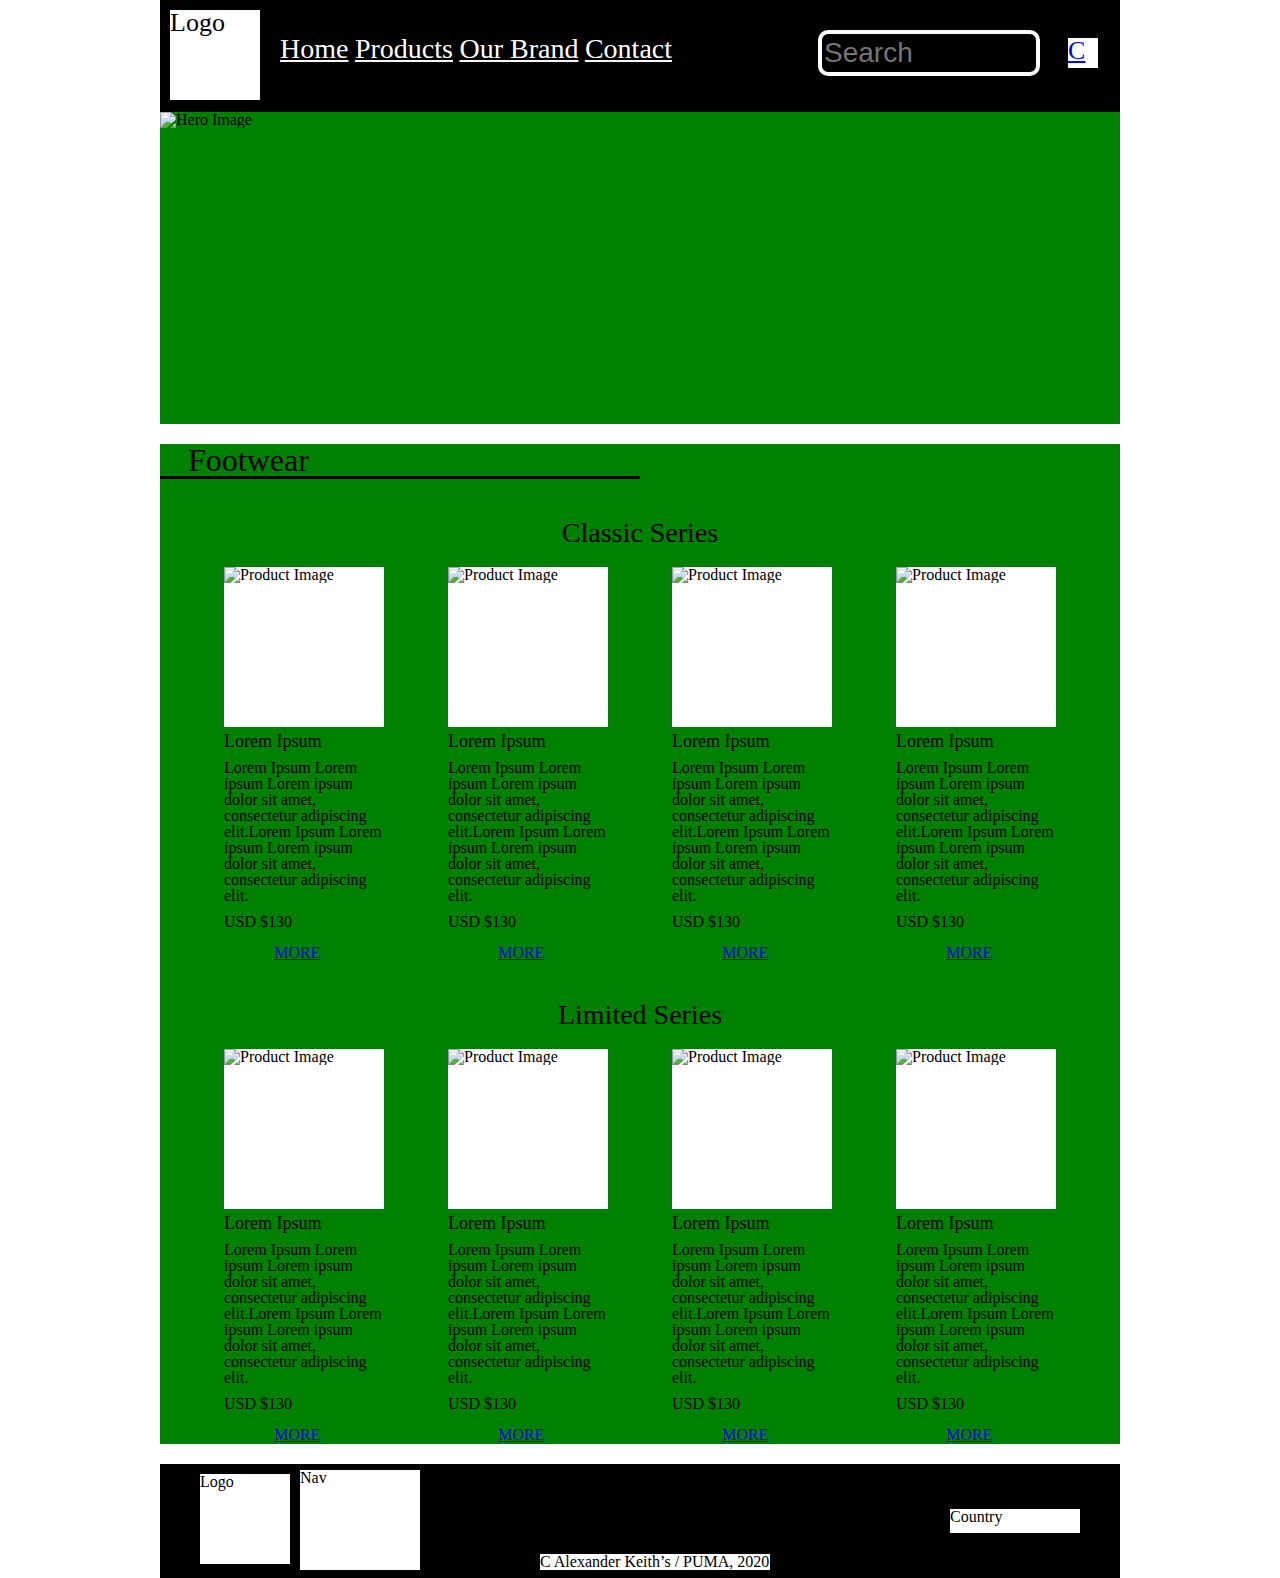
==== products.html @ 8216c62e "Merge pull request #2 from OverlandMeat96/dev.gAve.creatingWireframe" ====
<!DOCTYPE html>
<html>
<head>
	<meta charset="UTF-8">
	<title>Products</title>
	<link href="css/reset.css" rel="stylesheet" type="text/css" media="screen">
	<link href="css/main.css" rel="stylesheet" type="text/css" media="screen">
</head>
<body>
	<div id="siteContainer">
		<main>


			<header class="mainHeader">
				<h2 class="hidden">Main Header</h2>
				<div class="logoHeader">Logo</div>
				<nav class="mainNav">
					<h2 class="hidden">Main Nav</h2>
					<ul>
                    	<li><a href="index.html">Home</a></li>  
                    	<li><a href="#">Products</a></li>
                    	<li><a href="#">Our Brand</a></li>
                    	<li><a href="#">Contact</a></li> 
                	</ul>
                </nav>
				<form id="searchBar" action="form.php" method="post"> 
                    <input type="text" required size="26" placeholder="Search">    
                </form>
                <ul>
					<li class="shoppingCart"><a href="#"> C </a></li>
				</ul>
			</header>


			<section class="heroImg">
				<img src="images/index/Hero_Image.jpg" alt="Hero Image">
			</section>


			<section class="footwear">
				<h2>Footwear</h2>
				<div class="lineDivider"></div>
				<h3>Classic Series</h3>
				<section class="series">
					<section> <!-- Start Product Box -->
						<div class="shoeimg">
							<img src="images/index/product_image.jpg" alt="Product Image">
						</div>
						<h4>Lorem Ipsum</h4>
						<p class="prdctinfo">Lorem Ipsum Lorem ipsum Lorem ipsum dolor sit amet, consectetur adipiscing elit.Lorem Ipsum Lorem ipsum Lorem ipsum dolor sit amet, consectetur adipiscing elit.</p>
						<p>USD $130</p>
						<ul>
							<li class="prdctBtn"><a href="#"> MORE </a></li>
						</ul>
					</section>
					<section> <!-- Start Product Box -->
						<div class="shoeimg">
							<img src="images/index/product_image.jpg" alt="Product Image">
						</div>
						<h4>Lorem Ipsum</h4>
						<p class="prdctinfo">Lorem Ipsum Lorem ipsum Lorem ipsum dolor sit amet, consectetur adipiscing elit.Lorem Ipsum Lorem ipsum Lorem ipsum dolor sit amet, consectetur adipiscing elit.</p>
						<p>USD $130</p>
						<ul>
							<li class="prdctBtn"><a href="#"> MORE </a></li>
						</ul>
					</section>
					<section> <!-- Start Product Box -->
						<div class="shoeimg">
							<img src="images/index/product_image.jpg" alt="Product Image">
						</div>
						<h4>Lorem Ipsum</h4>
						<p class="prdctinfo">Lorem Ipsum Lorem ipsum Lorem ipsum dolor sit amet, consectetur adipiscing elit.Lorem Ipsum Lorem ipsum Lorem ipsum dolor sit amet, consectetur adipiscing elit.</p>
						<p>USD $130</p>
						<ul>
							<li class="prdctBtn"><a href="#"> MORE </a></li>
						</ul>
					</section>
					<section> <!-- Start Product Box -->
						<div class="shoeimg">
							<img src="images/index/product_image.jpg" alt="Product Image">
						</div>
						<h4>Lorem Ipsum</h4>
						<p class="prdctinfo">Lorem Ipsum Lorem ipsum Lorem ipsum dolor sit amet, consectetur adipiscing elit.Lorem Ipsum Lorem ipsum Lorem ipsum dolor sit amet, consectetur adipiscing elit.</p>
						<p>USD $130</p>
						<ul>
							<li class="prdctBtn"><a href="#"> MORE </a></li>
						</ul>
					</section>
				</section>
				<h3>Limited Series</h3>
				<section class="series">
					<section> <!-- Start Product Box -->
						<div class="shoeimg">
							<img src="images/index/product_image.jpg" alt="Product Image">
						</div>
						<h4>Lorem Ipsum</h4>
						<p class="prdctinfo">Lorem Ipsum Lorem ipsum Lorem ipsum dolor sit amet, consectetur adipiscing elit.Lorem Ipsum Lorem ipsum Lorem ipsum dolor sit amet, consectetur adipiscing elit.</p>
						<p>USD $130</p>
						<ul>
							<li class="prdctBtn"><a href="#"> MORE </a></li>
						</ul>
					</section>
					<section> <!-- Start Product Box -->
						<div class="shoeimg">
							<img src="images/index/product_image.jpg" alt="Product Image">
						</div>
						<h4>Lorem Ipsum</h4>
						<p class="prdctinfo">Lorem Ipsum Lorem ipsum Lorem ipsum dolor sit amet, consectetur adipiscing elit.Lorem Ipsum Lorem ipsum Lorem ipsum dolor sit amet, consectetur adipiscing elit.</p>
						<p>USD $130</p>
						<ul>
							<li class="prdctBtn"><a href="#"> MORE </a></li>
						</ul>
					</section>
					<section> <!-- Start Product Box -->
						<div class="shoeimg">
							<img src="images/index/product_image.jpg" alt="Product Image">
						</div>
						<h4>Lorem Ipsum</h4>
						<p class="prdctinfo">Lorem Ipsum Lorem ipsum Lorem ipsum dolor sit amet, consectetur adipiscing elit.Lorem Ipsum Lorem ipsum Lorem ipsum dolor sit amet, consectetur adipiscing elit.</p>
						<p>USD $130</p>
						<ul>
							<li class="prdctBtn"><a href="#"> MORE </a></li>
						</ul>
					</section>
					<section> <!-- Start Product Box -->
						<div class="shoeimg">
							<img src="images/index/product_image.jpg" alt="Product Image">
						</div>
						<h4>Lorem Ipsum</h4>
						<p class="prdctinfo">Lorem Ipsum Lorem ipsum Lorem ipsum dolor sit amet, consectetur adipiscing elit.Lorem Ipsum Lorem ipsum Lorem ipsum dolor sit amet, consectetur adipiscing elit.</p>
						<p>USD $130</p>
						<ul>
							<li class="prdctBtn"><a href="#"> MORE </a></li>
						</ul>
					</section>
				</section>
			</section>


			<footer class="mainFooter">
				<h2 class="hidden">Main Footer</h2>
				<div class="logoFooter">Logo</div>
				<nav class="footerNav">Nav</nav>
				<p class="copyright">C Alexander  Keith’s  /  PUMA,  2020</p>
				<div class="countrySelect">Country</div>
			</footer>


		</main>
	</div>
<script src="js/main.js"></script>
</body>
</html>
---- css/main.css ----
@charset "UTF-8";
/* CSS Socument */

/*------------SITE CONATINER-----------*/

.hidden {
	display: none;
}

#siteContainer {
	margin: 0 auto;
	width: 960px;
}

h2 {
	font-size: 32px;
	margin-left: 28px;
}

h3 {
	display: flex;
	justify-content: center;
	font-size: 28px;
	margin: 40px 0px 20px 0px;
}

h4 {
	font-size: 18px;
	margin: 5px 0px 10px 0px;
}

/*----------------HEADER----------------*/

.mainHeader {
	display: flex;
	flex-direction: row;
	justify-content: flex-start;
	height: 112px;
	font-size: 26px;
	background-color: black;
}

.logoHeader {
	width: 90px;
	height:90px;
	background-color: white;
	margin: 10px 0px 0px 10px;
}

.mainNav {
	width: 428px;
	height: 24px;
	margin: 35px 110px 0px 20px;
}

.mainNav ul li { 
	font-size: 28px;
	display: inline;
	cursor: pointer;
}

.mainNav ul li a {  
	color: #fff;
}

#searchBar input{
	width: 210px;
	height: 36px;
	font-size: 28px;
	margin: 30px 0px 0px 0px;
	border: 4px solid white;
	border-radius: 10px;
	background-color: black;
}

.shoppingCart {
	width: 30px;
	height: 30px;
	margin: 38px 0px 0px 28px;
	background-color: white;
}

/*---------------HOME_/_Hero_Image_Scroll--------------*/

.heroImgScrl {
	height: 312px;
	background-color: green;
}

/*---------------HOME_/_Featured_Products--------------*/

.ftdProducts {
	height: 320px;
	background-color: green;
	margin-top: 20px;
}

.lineDivider {
	width: 480px;
	height: 3px;
	background-color: black;
}

.ftdShoes {
	display: flex;
	justify-content: space-evenly;
	margin: 20px 0px 0px 0px;
}

.imgText {
	display: flex;
	justify-content: row;
}

.ftdImg {
	width: 132px;
	height: 212px;
	background-color: white;
}

.ftdText {
	margin-left: 6px;
}

.ftdInfo {
	width: 137px;
	height: 130px;
}

.shpMrBtn {
	display: flex;
	justify-content: center;
	margin-top: 20px;
}


/*---------------HOME_/_OUR_BRAND--------------*/

.ourBrand {
	display: flex;
	flex-direction: row;
	justify-content: flex-start;
	width: 960px;
	height: 312px;
	background-color: green;
	margin: 20px 0px 20px 0px;
}

.brndInfo{
	width: 440px;
	height: 200px;
	font-size: 14px;
	background-color: white;
	margin: 25px 0px 0px 26px;
}

.moreBtn {
	display: flex;
	justify-content: center;
	margin-top: 10px;
}

.brndImg {
	width: 448px;
	height: 312px;
	background-color: purple;
	margin-left: 24px;
}

/*---------PRODUCTS_/_Hero_IMAGE--------*/

.heroImg {
	height: 312px;
	background-color: green;
}

/*---------PRODUCTS_/_FOOTWEAR----------*/

.footwear {
	height: 1000px;
	margin: 20px 0px 20px 0px;
	background-color: green;
}

.series {
	display: flex;
	justify-content: space-evenly;
}

.shoeimg {
	height: 160px;
	width: 160px;
	background-color: white;
}

.prdctinfo {
	width: 160px;
	margin: 0px 0px 10px 0px;
}

.prdctBtn{
	margin: 15px 0px 0px 50px;
}

/*----------------FOOTER----------------*/

.mainFooter {
	display: flex;
	flex-direction: row;
	justify-content: flex-start;
	margin: 0 auto;
	width: 960px;
	height: 114px;
	background-color: black;
}

.logoFooter {
	width: 90px;
	height:90px;
	background-color: white;
	margin: 10px 0px 0px 40px;
}

.footerNav {
	width: 120px;
	height: 100px;
	background-color: white;
	margin: 6px 0px 0px 10px;
}

.copyright {
	width: 230px;
	height: 16px;
	background-color: white;
	margin: 90px 0px 0px 120px;
}

.countrySelect {
	width: 130px;
	height: 24px;
	background-color: white;
	margin: 45px 0px 0px 180px;
}
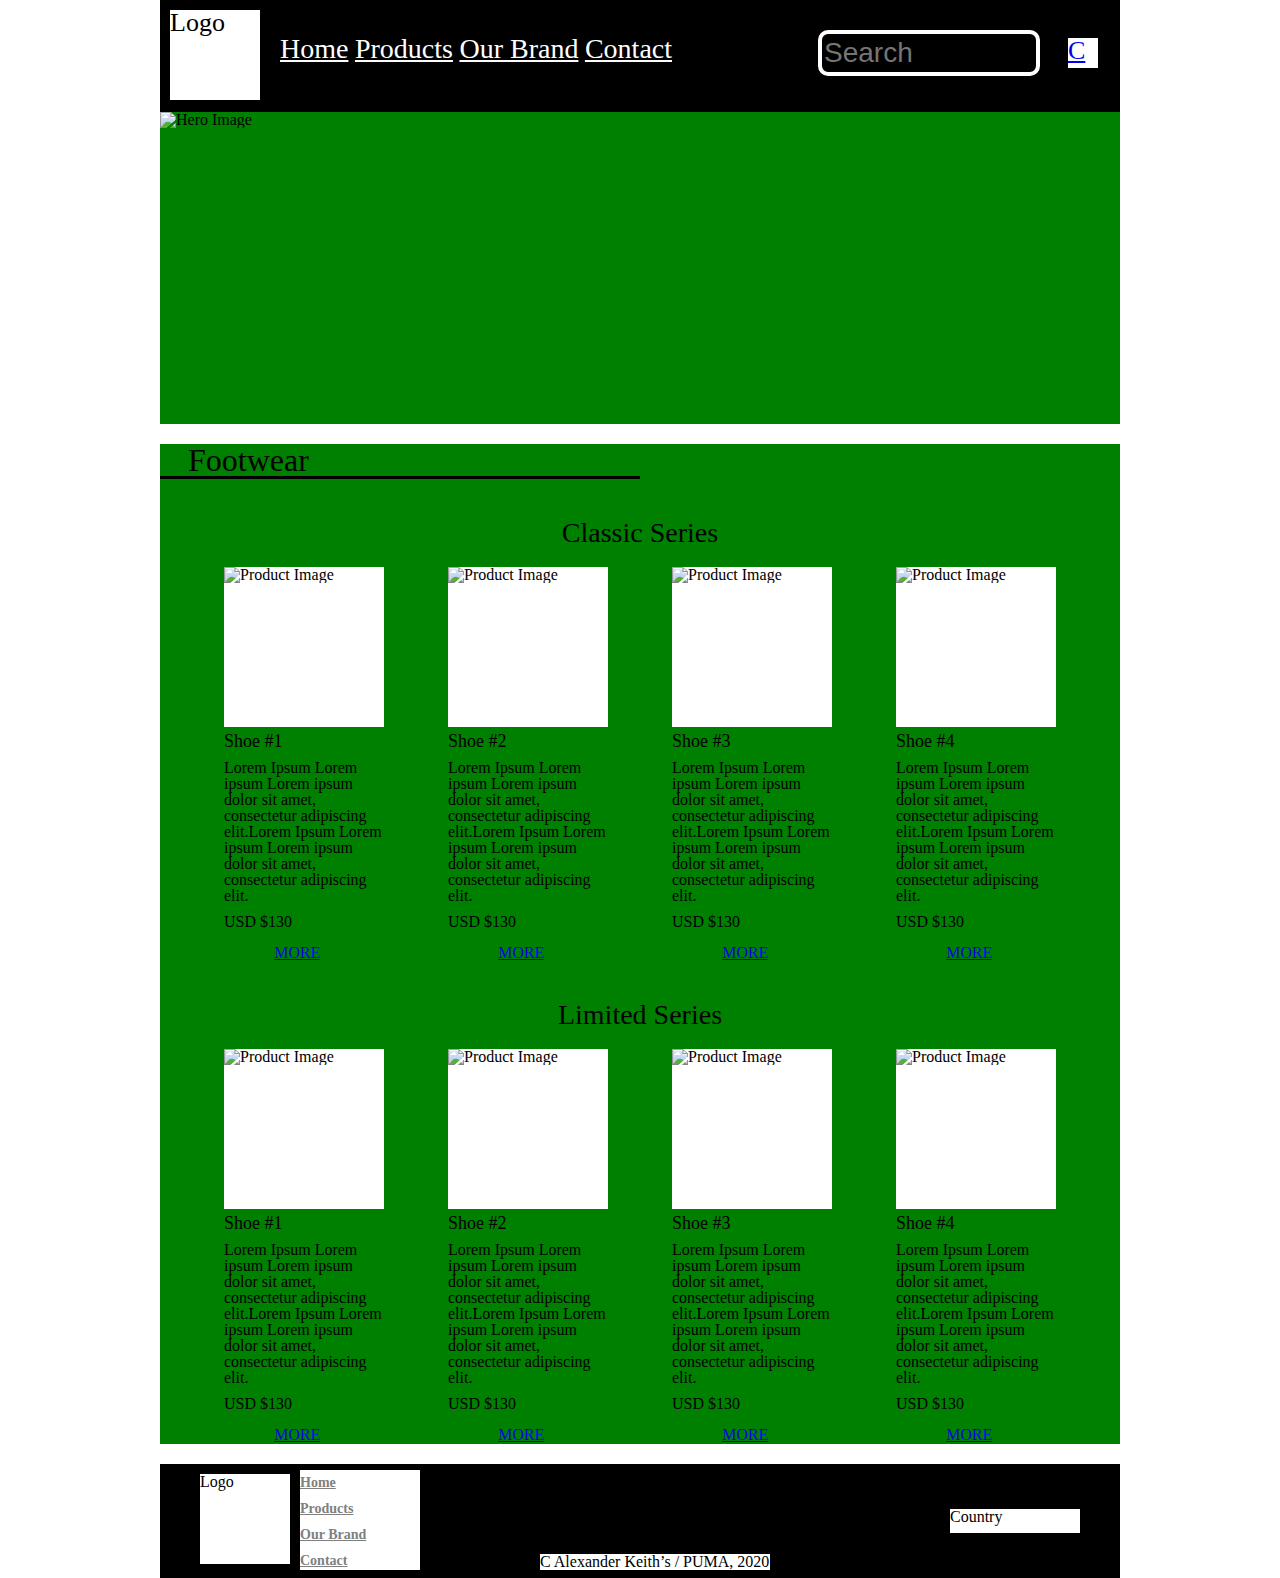
==== commit d43e9076: "adding readme" ====
--- a/products.html
+++ b/products.html
@@ -33,6 +33,7 @@
 
 
 			<section class="heroImg">
+				<h2 class="hidden">Hero Image</h2>
 				<img src="images/index/Hero_Image.jpg" alt="Hero Image">
 			</section>
 
@@ -42,11 +43,13 @@
 				<div class="lineDivider"></div>
 				<h3>Classic Series</h3>
 				<section class="series">
+					<h2 class="hidden">Classic Series Content</h2>
 					<section> <!-- Start Product Box -->
+						<h2 class="hidden">Shoe #1 Content</h2>
 						<div class="shoeimg">
 							<img src="images/index/product_image.jpg" alt="Product Image">
 						</div>
-						<h4>Lorem Ipsum</h4>
+						<h4>Shoe #1</h4>
 						<p class="prdctinfo">Lorem Ipsum Lorem ipsum Lorem ipsum dolor sit amet, consectetur adipiscing elit.Lorem Ipsum Lorem ipsum Lorem ipsum dolor sit amet, consectetur adipiscing elit.</p>
 						<p>USD $130</p>
 						<ul>
@@ -54,10 +57,11 @@
 						</ul>
 					</section>
 					<section> <!-- Start Product Box -->
+						<h2 class="hidden">Shoe #2 Content</h2>
 						<div class="shoeimg">
 							<img src="images/index/product_image.jpg" alt="Product Image">
 						</div>
-						<h4>Lorem Ipsum</h4>
+						<h4>Shoe #2</h4>
 						<p class="prdctinfo">Lorem Ipsum Lorem ipsum Lorem ipsum dolor sit amet, consectetur adipiscing elit.Lorem Ipsum Lorem ipsum Lorem ipsum dolor sit amet, consectetur adipiscing elit.</p>
 						<p>USD $130</p>
 						<ul>
@@ -65,10 +69,11 @@
 						</ul>
 					</section>
 					<section> <!-- Start Product Box -->
+						<h2 class="hidden">Shoe #3 Content</h2>
 						<div class="shoeimg">
 							<img src="images/index/product_image.jpg" alt="Product Image">
 						</div>
-						<h4>Lorem Ipsum</h4>
+						<h4>Shoe #3</h4>
 						<p class="prdctinfo">Lorem Ipsum Lorem ipsum Lorem ipsum dolor sit amet, consectetur adipiscing elit.Lorem Ipsum Lorem ipsum Lorem ipsum dolor sit amet, consectetur adipiscing elit.</p>
 						<p>USD $130</p>
 						<ul>
@@ -76,10 +81,11 @@
 						</ul>
 					</section>
 					<section> <!-- Start Product Box -->
+						<h2 class="hidden">Shoe #4 Content</h2>
 						<div class="shoeimg">
 							<img src="images/index/product_image.jpg" alt="Product Image">
 						</div>
-						<h4>Lorem Ipsum</h4>
+						<h4>Shoe #4</h4>
 						<p class="prdctinfo">Lorem Ipsum Lorem ipsum Lorem ipsum dolor sit amet, consectetur adipiscing elit.Lorem Ipsum Lorem ipsum Lorem ipsum dolor sit amet, consectetur adipiscing elit.</p>
 						<p>USD $130</p>
 						<ul>
@@ -89,11 +95,13 @@
 				</section>
 				<h3>Limited Series</h3>
 				<section class="series">
+					<h2 class="hidden">Limited Series Content</h2>
 					<section> <!-- Start Product Box -->
+						<h2 class="hidden">Shoe #1 Content</h2>
 						<div class="shoeimg">
 							<img src="images/index/product_image.jpg" alt="Product Image">
 						</div>
-						<h4>Lorem Ipsum</h4>
+						<h4>Shoe #1</h4>
 						<p class="prdctinfo">Lorem Ipsum Lorem ipsum Lorem ipsum dolor sit amet, consectetur adipiscing elit.Lorem Ipsum Lorem ipsum Lorem ipsum dolor sit amet, consectetur adipiscing elit.</p>
 						<p>USD $130</p>
 						<ul>
@@ -101,10 +109,11 @@
 						</ul>
 					</section>
 					<section> <!-- Start Product Box -->
+						<h2 class="hidden">Shoe #2 Content</h2>
 						<div class="shoeimg">
 							<img src="images/index/product_image.jpg" alt="Product Image">
 						</div>
-						<h4>Lorem Ipsum</h4>
+						<h4>Shoe #2</h4>
 						<p class="prdctinfo">Lorem Ipsum Lorem ipsum Lorem ipsum dolor sit amet, consectetur adipiscing elit.Lorem Ipsum Lorem ipsum Lorem ipsum dolor sit amet, consectetur adipiscing elit.</p>
 						<p>USD $130</p>
 						<ul>
@@ -112,10 +121,11 @@
 						</ul>
 					</section>
 					<section> <!-- Start Product Box -->
+						<h2 class="hidden">Shoe #3 Content</h2>
 						<div class="shoeimg">
 							<img src="images/index/product_image.jpg" alt="Product Image">
 						</div>
-						<h4>Lorem Ipsum</h4>
+						<h4>Shoe #3</h4>
 						<p class="prdctinfo">Lorem Ipsum Lorem ipsum Lorem ipsum dolor sit amet, consectetur adipiscing elit.Lorem Ipsum Lorem ipsum Lorem ipsum dolor sit amet, consectetur adipiscing elit.</p>
 						<p>USD $130</p>
 						<ul>
@@ -123,10 +133,11 @@
 						</ul>
 					</section>
 					<section> <!-- Start Product Box -->
+						<h2 class="hidden">Shoe #4 Content</h2>
 						<div class="shoeimg">
 							<img src="images/index/product_image.jpg" alt="Product Image">
 						</div>
-						<h4>Lorem Ipsum</h4>
+						<h4>Shoe #4</h4>
 						<p class="prdctinfo">Lorem Ipsum Lorem ipsum Lorem ipsum dolor sit amet, consectetur adipiscing elit.Lorem Ipsum Lorem ipsum Lorem ipsum dolor sit amet, consectetur adipiscing elit.</p>
 						<p>USD $130</p>
 						<ul>
@@ -140,7 +151,15 @@
 			<footer class="mainFooter">
 				<h2 class="hidden">Main Footer</h2>
 				<div class="logoFooter">Logo</div>
-				<nav class="footerNav">Nav</nav>
+				<nav class="footerNav">
+					<h2 class="hidden">Footer Nav</h2>
+					<ul>
+                    	<li><a href="index.html">Home</a></li>  
+                    	<li><a href="#">Products</a></li>
+                    	<li><a href="#">Our Brand</a></li>
+                    	<li><a href="#">Contact</a></li> 
+                	</ul>
+                </nav>
 				<p class="copyright">C Alexander  Keith’s  /  PUMA,  2020</p>
 				<div class="countrySelect">Country</div>
 			</footer>
--- a/css/main.css
+++ b/css/main.css
@@ -1,5 +1,4 @@
 @charset "UTF-8";
-/* CSS Socument */
 
 /*------------SITE CONATINER-----------*/
 
@@ -228,6 +227,17 @@
 	margin: 6px 0px 0px 10px;
 }
 
+.footerNav ul li { 
+	font-size: 14px;
+	font-weight: bold;
+	line-height: 26px;
+	cursor: pointer;
+}
+
+.footerNav ul li a {  
+	color: #808080;
+}
+
 .copyright {
 	width: 230px;
 	height: 16px;
